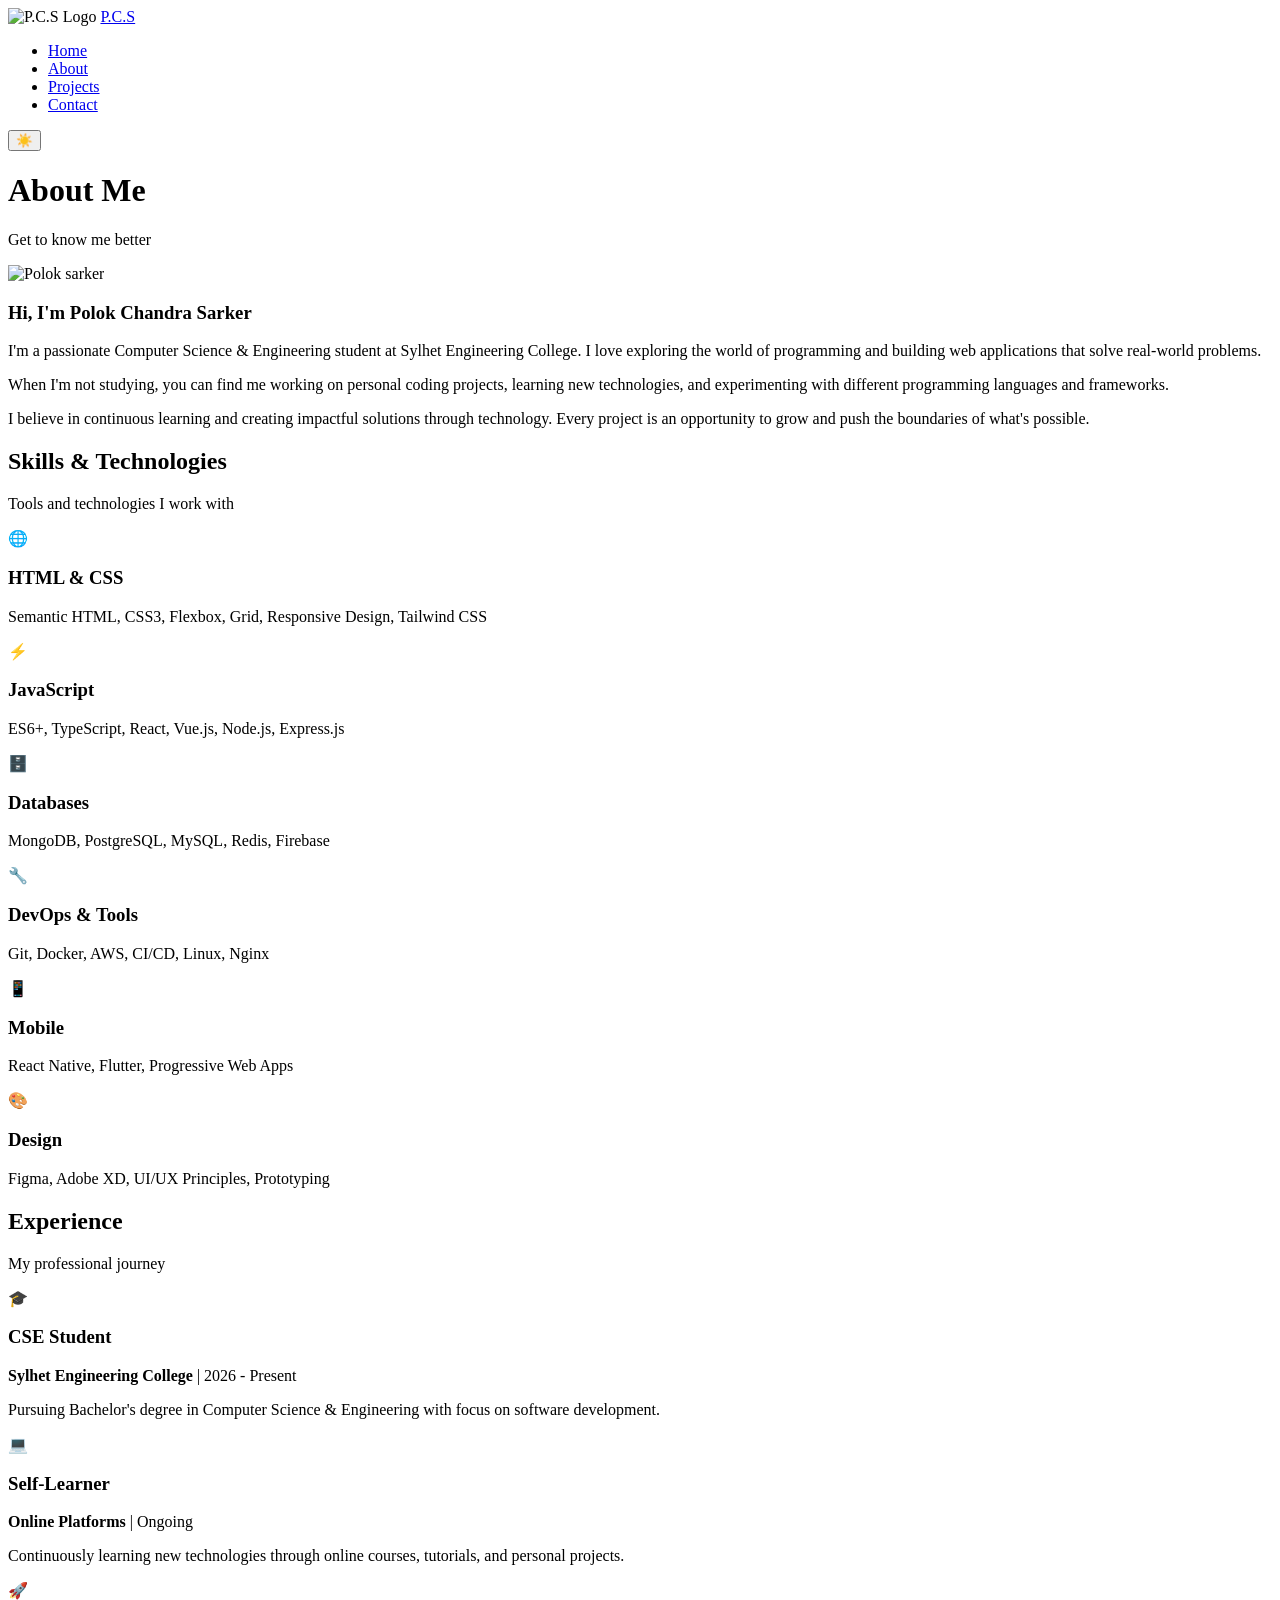
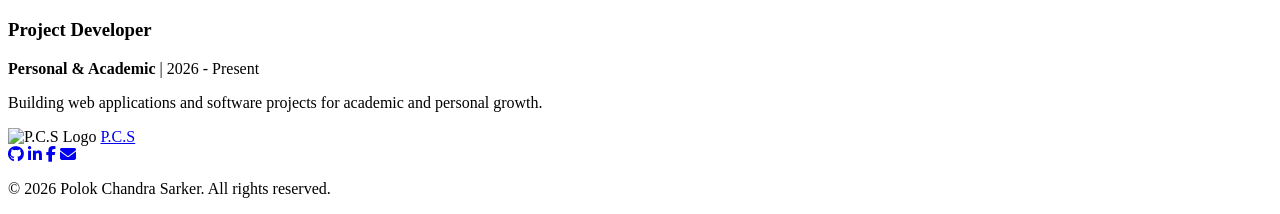
==== about.html @ e77171c5 "Add files via upload" ====
<!DOCTYPE html>
<html lang="en">
<head>
    <meta charset="UTF-8">
    <meta name="viewport" content="width=device-width, initial-scale=1.0">
    <title>About Me | Polok Chandra Sarker</title>
    <link rel="icon" type="image/svg+xml" href="images/logo.svg">
    <link rel="stylesheet" href="css/style.css">
    <link rel="stylesheet" href="https://cdnjs.cloudflare.com/ajax/libs/font-awesome/6.5.1/css/all.min.css">
</head>
<body>
    <header id="header">
        <div class="container">
            <nav>
                <div class="logo-group">
                    <img src="images/logo.svg" alt="P.C.S Logo" class="logo-img">
                    <a href="index.html" class="logo">P.C.S</a>
                </div>
                <ul class="nav-links">
                    <li><a href="index.html">Home</a></li>
                    <li><a href="about.html" class="active">About</a></li>
                    <li><a href="projects.html">Projects</a></li>
                    <li><a href="contact.html">Contact</a></li>
                </ul>
                <div class="nav-right">
                    <button class="theme-toggle" id="themeToggle" aria-label="Toggle theme">☀️</button>
                    <div class="hamburger" id="hamburger">
                        <span></span>
                        <span></span>
                        <span></span>
                    </div>
                </div>
            </nav>
        </div>
    </header>

    <div class="page-header">
        <div class="container">
            <h1 class="fade-in">About Me</h1>
            <p class="fade-in">Get to know me better</p>
        </div>
    </div>

    <section class="section">
        <div class="container">
            <div class="about-grid">
                <div class="about-image fade-in"><img src="images/WhatsApp Image 2026-08-19 at 1.04.38 PM.jpeg" alt="Polok sarker"></div>
                <div class="about-text fade-in">
                    <h3>Hi, I'm Polok Chandra Sarker</h3>
                    <p>I'm a passionate Computer Science & Engineering student at Sylhet Engineering College. I love exploring the world of programming and building web applications that solve real-world problems.</p>
                    <p>When I'm not studying, you can find me working on personal coding projects, learning new technologies, and experimenting with different programming languages and frameworks.</p>
                    <p>I believe in continuous learning and creating impactful solutions through technology. Every project is an opportunity to grow and push the boundaries of what's possible.</p>
                </div>
            </div>
        </div>
    </section>

    <section class="section" style="background: var(--bg-card);">
        <div class="container">
            <div class="section-header fade-in">
                <h2 class="section-title">Skills & Technologies</h2>
                <p class="section-subtitle">Tools and technologies I work with</p>
            </div>
            <div class="skills-grid">
                <div class="skill-card fade-in">
                    <div class="skill-icon">🌐</div>
                    <h3>HTML & CSS</h3>
                    <p>Semantic HTML, CSS3, Flexbox, Grid, Responsive Design, Tailwind CSS</p>
                </div>
                <div class="skill-card fade-in">
                    <div class="skill-icon">⚡</div>
                    <h3>JavaScript</h3>
                    <p>ES6+, TypeScript, React, Vue.js, Node.js, Express.js</p>
                </div>
                <div class="skill-card fade-in">
                    <div class="skill-icon">🗄️</div>
                    <h3>Databases</h3>
                    <p>MongoDB, PostgreSQL, MySQL, Redis, Firebase</p>
                </div>
                <div class="skill-card fade-in">
                    <div class="skill-icon">🔧</div>
                    <h3>DevOps & Tools</h3>
                    <p>Git, Docker, AWS, CI/CD, Linux, Nginx</p>
                </div>
                <div class="skill-card fade-in">
                    <div class="skill-icon">📱</div>
                    <h3>Mobile</h3>
                    <p>React Native, Flutter, Progressive Web Apps</p>
                </div>
                <div class="skill-card fade-in">
                    <div class="skill-icon">🎨</div>
                    <h3>Design</h3>
                    <p>Figma, Adobe XD, UI/UX Principles, Prototyping</p>
                </div>
            </div>
        </div>
    </section>

    <section class="section">
        <div class="container">
            <div class="section-header fade-in">
                <h2 class="section-title">Experience</h2>
                <p class="section-subtitle">My professional journey</p>
            </div>
            <div class="skills-grid">
                <div class="skill-card fade-in">
                    <div class="skill-icon">🎓</div>
                    <h3>CSE Student</h3>
                    <p><strong>Sylhet Engineering College</strong> | 2026 - Present</p>
                    <p style="margin-top: 10px;">Pursuing Bachelor's degree in Computer Science & Engineering with focus on software development.</p>
                </div>
                <div class="skill-card fade-in">
                    <div class="skill-icon">💻</div>
                    <h3>Self-Learner</h3>
                    <p><strong>Online Platforms</strong> | Ongoing</p>
                    <p style="margin-top: 10px;">Continuously learning new technologies through online courses, tutorials, and personal projects.</p>
                </div>
                <div class="skill-card fade-in">
                    <div class="skill-icon">🚀</div>
                    <h3>Project Developer</h3>
                    <p><strong>Personal & Academic</strong> | 2026 - Present</p>
                    <p style="margin-top: 10px;">Building web applications and software projects for academic and personal growth.</p>
                </div>
            </div>
        </div>
    </section>

    <footer>
        <div class="container">
            <div class="footer-content">
                <div class="footer-logo-group">
                    <img src="images/logo.svg" alt="P.C.S Logo" class="footer-logo-img">
                    <a href="index.html" class="logo">P.C.S</a>
                </div>
                <div class="social-links">
                    <a href="https://github.com/polok05-git" title="GitHub" target="_blank"><i class="fab fa-github"></i></a>
                    <a href="https://www.linkedin.com/in/polok-chandra-sarker-73b8a1424" title="LinkedIn" target="_blank"><i class="fab fa-linkedin-in"></i></a>
                    <a href="https://facebook.com/" title="Facebook" target="_blank"><i class="fab fa-facebook-f"></i></a>
                    <a href="mailto:poloksarker580@gmail.com" title="Email"><i class="fas fa-envelope"></i></a>
                </div>
                <p class="footer-text">© 2026 Polok Chandra Sarker. All rights reserved.</p>
            </div>
        </div>
    </footer>

    <script src="js/main.js"></script>
</body>
</html>
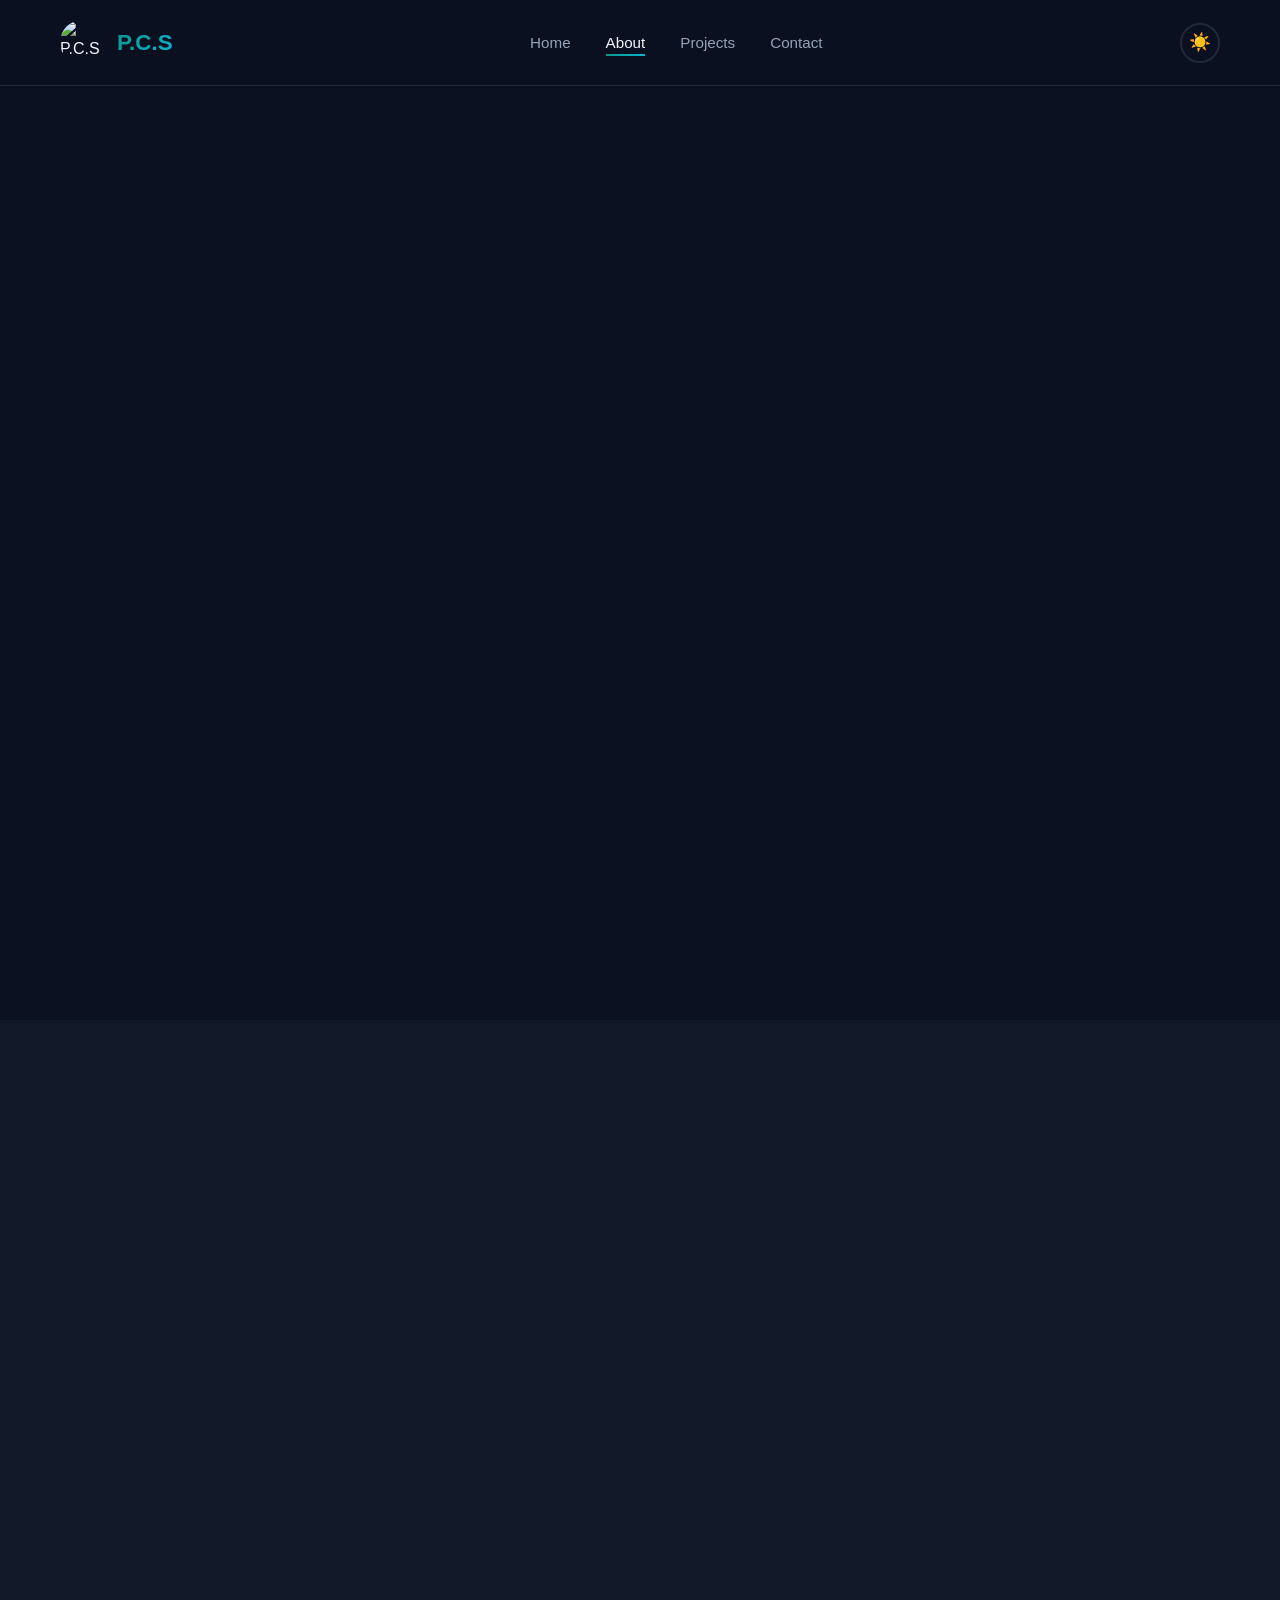
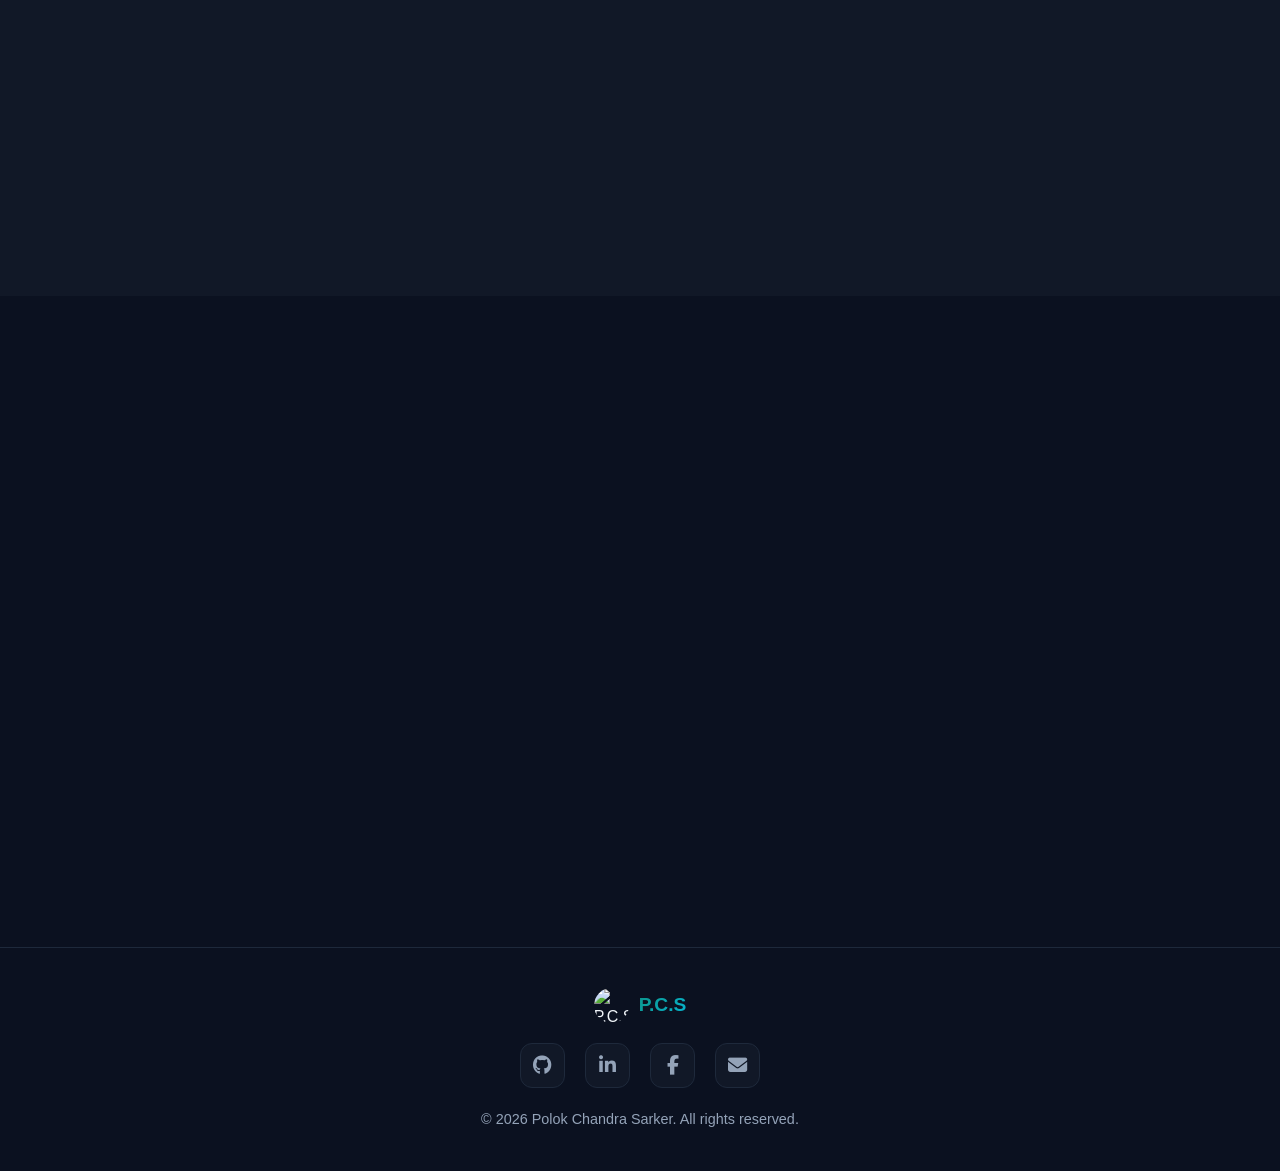
==== commit edac1632: "Fix stylesheet link in about.html" ====
--- a/about.html
+++ b/about.html
@@ -5,7 +5,7 @@
     <meta name="viewport" content="width=device-width, initial-scale=1.0">
     <title>About Me | Polok Chandra Sarker</title>
     <link rel="icon" type="image/svg+xml" href="images/logo.svg">
-    <link rel="stylesheet" href="css/style.css">
+    <link rel="stylesheet" href="style.css">
     <link rel="stylesheet" href="https://cdnjs.cloudflare.com/ajax/libs/font-awesome/6.5.1/css/all.min.css">
 </head>
 <body>
--- a/style.css
+++ b/style.css
@@ -0,0 +1,883 @@
+* {
+    margin: 0;
+    padding: 0;
+    box-sizing: border-box;
+}
+
+:root {
+    --primary: #0d9488;
+    --primary-dark: #0f766e;
+    --bg-dark: #0b1120;
+    --bg-card: #111827;
+    --bg-card-hover: #1a2332;
+    --text-primary: #f1f5f9;
+    --text-secondary: #94a3b8;
+    --border: #1e293b;
+    --gradient-1: linear-gradient(135deg, #0d9488, #06b6d4);
+    --gradient-2: linear-gradient(135deg, #0891b2, #22d3ee);
+    --header-bg: rgba(11, 17, 32, 0.92);
+    --mobile-nav-bg: rgba(11, 17, 32, 0.98);
+    --form-input-bg: #0b1120;
+}
+
+[data-theme="light"] {
+    --primary: #0d9488;
+    --primary-dark: #0f766e;
+    --bg-dark: #f1f5f9;
+    --bg-card: #ffffff;
+    --bg-card-hover: #e2e8f0;
+    --text-primary: #0f172a;
+    --text-secondary: #475569;
+    --border: #cbd5e1;
+    --header-bg: rgba(241, 245, 249, 0.92);
+    --mobile-nav-bg: rgba(241, 245, 249, 0.98);
+    --form-input-bg: #e2e8f0;
+}
+
+html {
+    scroll-behavior: smooth;
+}
+
+body {
+    font-family: 'Segoe UI', Tahoma, Geneva, Verdana, sans-serif;
+    background-color: var(--bg-dark);
+    color: var(--text-primary);
+    line-height: 1.6;
+    transition: background-color 0.3s ease, color 0.3s ease;
+}
+
+a {
+    text-decoration: none;
+    color: inherit;
+}
+
+ul {
+    list-style: none;
+}
+
+img {
+    max-width: 100%;
+    display: block;
+}
+
+.container {
+    max-width: 1200px;
+    margin: 0 auto;
+    padding: 0 20px;
+}
+
+/* ===== HEADER / NAVBAR ===== */
+header {
+    position: fixed;
+    top: 0;
+    left: 0;
+    width: 100%;
+    z-index: 1000;
+    background: var(--header-bg);
+    backdrop-filter: blur(10px);
+    border-bottom: 1px solid var(--border);
+    transition: all 0.3s ease;
+}
+
+header.scrolled {
+    box-shadow: 0 4px 30px rgba(13, 148, 136, 0.1);
+}
+
+nav {
+    display: flex;
+    justify-content: space-between;
+    align-items: center;
+    padding: 20px 0;
+}
+
+.logo {
+    font-size: 1.8rem;
+    font-weight: 700;
+    background: var(--gradient-1);
+    -webkit-background-clip: text;
+    -webkit-text-fill-color: transparent;
+    background-clip: text;
+}
+
+.logo-img {
+    width: 45px;
+    height: 45px;
+    border-radius: 50%;
+    object-fit: cover;
+    transition: transform 0.3s ease;
+}
+
+.logo-img:hover {
+    transform: scale(1.1);
+}
+
+.logo-group {
+    display: flex;
+    align-items: center;
+    gap: 12px;
+}
+
+.logo-group .logo {
+    font-size: 1.4rem;
+}
+
+.nav-links {
+    display: flex;
+    gap: 35px;
+}
+
+.nav-links a {
+    font-size: 0.95rem;
+    color: var(--text-secondary);
+    transition: color 0.3s ease;
+    position: relative;
+}
+
+.nav-links a::after {
+    content: '';
+    position: absolute;
+    bottom: -5px;
+    left: 0;
+    width: 0;
+    height: 2px;
+    background: var(--gradient-1);
+    transition: width 0.3s ease;
+}
+
+.nav-links a:hover,
+.nav-links a.active {
+    color: var(--text-primary);
+}
+
+.nav-links a:hover::after,
+.nav-links a.active::after {
+    width: 100%;
+}
+
+.hamburger {
+    display: none;
+    flex-direction: column;
+    cursor: pointer;
+    gap: 5px;
+}
+
+.hamburger span {
+    width: 25px;
+    height: 3px;
+    background: var(--text-primary);
+    border-radius: 3px;
+    transition: all 0.3s ease;
+}
+
+/* ===== THEME TOGGLE ===== */
+.theme-toggle {
+    background: none;
+    border: 2px solid var(--border);
+    border-radius: 50%;
+    width: 40px;
+    height: 40px;
+    display: flex;
+    align-items: center;
+    justify-content: center;
+    cursor: pointer;
+    font-size: 1.1rem;
+    transition: all 0.3s ease;
+    color: var(--text-primary);
+    flex-shrink: 0;
+}
+
+.theme-toggle:hover {
+    border-color: var(--primary);
+    transform: rotate(30deg);
+}
+
+/* ===== HERO SECTION ===== */
+.hero {
+    min-height: 100vh;
+    display: flex;
+    align-items: center;
+    padding-top: 80px;
+}
+
+.hero-wrapper {
+    display: grid;
+    grid-template-columns: 1.2fr 1fr;
+    align-items: center;
+    gap: 60px;
+}
+
+.hero-content {
+    max-width: 700px;
+}
+
+/* ===== HERO PICTURE ===== */
+.hero-image {
+    position: relative;
+    display: flex;
+    justify-content: center;
+    align-items: center;
+}
+
+.hero-photo-ring {
+    position: relative;
+    width: 340px;
+    height: 340px;
+    border-radius: 50%;
+    display: flex;
+    align-items: center;
+    justify-content: center;
+    animation: float 5s ease-in-out infinite;
+}
+
+.hero-photo-ring::before {
+    content: '';
+    position: absolute;
+    inset: 0;
+    border-radius: 50%;
+    background: conic-gradient(#0d9488, #06b6d4, #22d3ee, #0d9488);
+    animation: spin 6s linear infinite;
+    z-index: 0;
+}
+
+.hero-photo-ring::after {
+    content: '';
+    position: absolute;
+    inset: 7px;
+    border-radius: 50%;
+    background: var(--bg-dark);
+    transition: background-color 0.3s ease;
+    z-index: 1;
+}
+
+.hero-photo {
+    position: relative;
+    width: calc(100% - 20px);
+    height: calc(100% - 20px);
+    border-radius: 50%;
+    object-fit: cover;
+    z-index: 2;
+    filter: saturate(1.05);
+    transition: transform 0.4s ease;
+}
+
+.hero-photo-ring:hover .hero-photo {
+    transform: scale(1.04);
+}
+
+.floating-badge {
+    position: absolute;
+    padding: 10px 16px;
+    background: var(--bg-card);
+    border: 1px solid var(--border);
+    border-radius: 12px;
+    font-size: 1.4rem;
+    box-shadow: 0 10px 30px rgba(0, 0, 0, 0.25);
+    animation: float 4s ease-in-out infinite;
+    z-index: 3;
+}
+
+.badge-1 {
+    top: 8%;
+    left: 8%;
+    animation-delay: 0s;
+}
+
+.badge-2 {
+    top: 55%;
+    right: 0;
+    animation-delay: 1.2s;
+}
+
+.badge-3 {
+    bottom: 4%;
+    left: 18%;
+    animation-delay: 2.4s;
+}
+
+@keyframes spin {
+    to { transform: rotate(360deg); }
+}
+
+@keyframes float {
+    0%, 100% { transform: translateY(0); }
+    50% { transform: translateY(-14px); }
+}
+
+.hero-subtitle {
+    font-size: 1rem;
+    color: var(--primary);
+    text-transform: uppercase;
+    letter-spacing: 3px;
+    margin-bottom: 15px;
+}
+
+.hero-title {
+    font-size: 3.5rem;
+    font-weight: 700;
+    line-height: 1.2;
+    margin-bottom: 20px;
+}
+
+.hero-title span {
+    background: var(--gradient-1);
+    -webkit-background-clip: text;
+    -webkit-text-fill-color: transparent;
+    background-clip: text;
+}
+
+#typingText {
+    background: none;
+    -webkit-background-clip: unset;
+    -webkit-text-fill-color: var(--primary);
+    background-clip: unset;
+}
+
+.typing-container {
+    min-height: 1.2em;
+}
+
+.typing-cursor {
+    display: inline-block;
+    color: var(--primary);
+    -webkit-text-fill-color: var(--primary);
+    font-weight: 300;
+    animation: blink 0.8s step-end infinite;
+    margin-left: 2px;
+}
+
+@keyframes blink {
+    0%, 100% { opacity: 1; }
+    50% { opacity: 0; }
+}
+
+.hero-description {
+    font-size: 1.1rem;
+    color: var(--text-secondary);
+    margin-bottom: 35px;
+    max-width: 550px;
+}
+
+.hero-buttons {
+    display: flex;
+    gap: 20px;
+}
+
+.btn {
+    padding: 14px 32px;
+    border-radius: 8px;
+    font-size: 1rem;
+    font-weight: 600;
+    cursor: pointer;
+    transition: all 0.3s ease;
+    border: none;
+    display: inline-flex;
+    align-items: center;
+    gap: 8px;
+}
+
+.btn-primary {
+    background: var(--gradient-1);
+    color: white;
+}
+
+.btn-primary:hover {
+    transform: translateY(-3px);
+    box-shadow: 0 10px 30px rgba(13, 148, 136, 0.4);
+}
+
+.btn-outline {
+    background: transparent;
+    color: var(--text-primary);
+    border: 2px solid var(--border);
+}
+
+.btn-outline:hover {
+    border-color: var(--primary);
+    color: var(--primary);
+    transform: translateY(-3px);
+}
+
+/* ===== ABOUT SECTION ===== */
+.section {
+    padding: 100px 0;
+}
+
+.section-header {
+    text-align: center;
+    margin-bottom: 60px;
+}
+
+.section-title {
+    font-size: 2.5rem;
+    font-weight: 700;
+    margin-bottom: 15px;
+}
+
+.section-subtitle {
+    color: var(--text-secondary);
+    font-size: 1.1rem;
+}
+
+.about-grid {
+    display: grid;
+    grid-template-columns: 1fr 1.15fr;
+    gap: 60px;
+    align-items: stretch;
+}
+
+.about-image {
+    width: 100%;
+    max-width: 400px;
+    height: 460px;
+    margin: 0 auto;
+    border-radius: 20px;
+    overflow: hidden;
+    border: 2px solid transparent;
+    background: linear-gradient(var(--bg-card), var(--bg-card)) padding-box,
+                var(--gradient-1) border-box;
+    box-shadow: 0 20px 40px rgba(13, 148, 136, 0.15);
+}
+
+.about-image img {
+    width: 100%;
+    height: 100%;
+    object-fit: cover;
+    transition: transform 0.5s ease;
+}
+
+.about-image:hover img {
+    transform: scale(1.05);
+}
+
+.about-text {
+    display: flex;
+    flex-direction: column;
+    justify-content: center;
+    border: 2px solid transparent;
+    background: linear-gradient(var(--bg-card), var(--bg-card)) padding-box,
+                var(--gradient-1) border-box;
+    border-radius: 20px;
+    padding: 45px;
+    box-shadow: 0 20px 40px rgba(13, 148, 136, 0.15);
+}
+
+.about-text h3 {
+    font-size: 1.8rem;
+    margin-bottom: 20px;
+}
+
+.about-text p {
+    color: var(--text-secondary);
+    margin-bottom: 15px;
+}
+
+/* ===== SKILLS ===== */
+.skills-grid {
+    display: grid;
+    grid-template-columns: repeat(auto-fit, minmax(250px, 1fr));
+    gap: 30px;
+    margin-top: 50px;
+}
+
+.skill-card {
+    background: var(--bg-card);
+    border: 1px solid var(--border);
+    border-radius: 12px;
+    padding: 30px;
+    transition: all 0.3s ease;
+}
+
+.skill-card:hover {
+    background: var(--bg-card-hover);
+    border-color: var(--primary);
+    transform: translateY(-5px);
+}
+
+.skill-icon {
+    font-size: 2.5rem;
+    margin-bottom: 15px;
+}
+
+.skill-card h3 {
+    font-size: 1.2rem;
+    margin-bottom: 10px;
+}
+
+.skill-card p {
+    color: var(--text-secondary);
+    font-size: 0.9rem;
+}
+
+/* ===== PROJECTS ===== */
+.projects-grid {
+    display: grid;
+    grid-template-columns: repeat(auto-fit, minmax(350px, 1fr));
+    gap: 30px;
+}
+
+.project-card {
+    background: var(--bg-card);
+    border: 1px solid var(--border);
+    border-radius: 16px;
+    overflow: hidden;
+    transition: all 0.3s ease;
+}
+
+.project-card:hover {
+    transform: translateY(-8px);
+    box-shadow: 0 20px 40px rgba(13, 148, 136, 0.15);
+}
+
+.project-image {
+    height: 220px;
+    background: var(--gradient-2);
+    display: flex;
+    align-items: center;
+    justify-content: center;
+    font-size: 4rem;
+}
+
+.project-info {
+    padding: 25px;
+}
+
+.project-info h3 {
+    font-size: 1.3rem;
+    margin-bottom: 10px;
+}
+
+.project-info p {
+    color: var(--text-secondary);
+    font-size: 0.95rem;
+    margin-bottom: 20px;
+}
+
+.project-tags {
+    display: flex;
+    gap: 10px;
+    flex-wrap: wrap;
+    margin-bottom: 20px;
+}
+
+.tag {
+    padding: 5px 12px;
+    background: rgba(13, 148, 136, 0.15);
+    color: var(--primary);
+    border-radius: 20px;
+    font-size: 0.8rem;
+}
+
+.project-links {
+    display: flex;
+    gap: 15px;
+}
+
+.project-links a {
+    color: var(--text-secondary);
+    font-size: 0.9rem;
+    transition: color 0.3s ease;
+}
+
+.project-links a:hover {
+    color: var(--primary);
+}
+
+/* ===== CONTACT ===== */
+.contact-grid {
+    display: grid;
+    grid-template-columns: 1fr 1fr;
+    gap: 60px;
+}
+
+.contact-info h3 {
+    font-size: 1.8rem;
+    margin-bottom: 20px;
+}
+
+.contact-info p {
+    color: var(--text-secondary);
+    margin-bottom: 30px;
+}
+
+.contact-details {
+    display: flex;
+    flex-direction: column;
+    gap: 20px;
+}
+
+.contact-item {
+    display: flex;
+    align-items: center;
+    gap: 15px;
+}
+
+.contact-item-icon {
+    width: 50px;
+    height: 50px;
+    background: rgba(13, 148, 136, 0.15);
+    border-radius: 12px;
+    display: flex;
+    align-items: center;
+    justify-content: center;
+    font-size: 1.3rem;
+}
+
+.contact-item-text h4 {
+    font-size: 1rem;
+    margin-bottom: 3px;
+}
+
+.contact-item-text p {
+    color: var(--text-secondary);
+    font-size: 0.9rem;
+    margin-bottom: 0;
+}
+
+.contact-form {
+    background: var(--bg-card);
+    border: 1px solid var(--border);
+    border-radius: 16px;
+    padding: 40px;
+}
+
+.form-group {
+    margin-bottom: 20px;
+}
+
+.form-group label {
+    display: block;
+    margin-bottom: 8px;
+    font-size: 0.9rem;
+    color: var(--text-secondary);
+}
+
+.form-group input,
+.form-group textarea {
+    width: 100%;
+    padding: 14px 18px;
+    background: var(--form-input-bg);
+    border: 1px solid var(--border);
+    border-radius: 8px;
+    color: var(--text-primary);
+    font-size: 1rem;
+    font-family: inherit;
+    transition: border-color 0.3s ease;
+}
+
+.form-group input:focus,
+.form-group textarea:focus {
+    outline: none;
+    border-color: var(--primary);
+}
+
+.form-group textarea {
+    resize: vertical;
+    min-height: 120px;
+}
+
+/* ===== FOOTER ===== */
+footer {
+    border-top: 1px solid var(--border);
+    padding: 40px 0;
+    text-align: center;
+}
+
+.footer-content {
+    display: flex;
+    flex-direction: column;
+    align-items: center;
+    gap: 20px;
+}
+
+.social-links {
+    display: flex;
+    gap: 20px;
+}
+
+.social-links a {
+    width: 45px;
+    height: 45px;
+    background: var(--bg-card);
+    border: 1px solid var(--border);
+    border-radius: 12px;
+    display: flex;
+    align-items: center;
+    justify-content: center;
+    font-size: 1.2rem;
+    transition: all 0.3s ease;
+    color: var(--text-secondary);
+}
+
+.social-links a i {
+    color: var(--text-secondary);
+    transition: color 0.3s ease;
+}
+
+.social-links a:hover {
+    background: var(--primary);
+    border-color: var(--primary);
+    transform: translateY(-3px);
+}
+
+.social-links a:hover i {
+    color: #ffffff;
+}
+
+.footer-text {
+    color: var(--text-secondary);
+    font-size: 0.9rem;
+}
+
+.footer-logo-group {
+    display: flex;
+    align-items: center;
+    gap: 10px;
+}
+
+.footer-logo-group .logo {
+    font-size: 1.2rem;
+}
+
+.footer-logo-img {
+    width: 35px;
+    height: 35px;
+    border-radius: 50%;
+    object-fit: cover;
+}
+
+.nav-right {
+    display: flex;
+    align-items: center;
+    gap: 15px;
+}
+
+/* ===== PAGE HEADER ===== */
+.page-header {
+    padding: 160px 0 80px;
+    text-align: center;
+}
+
+.page-header h1 {
+    font-size: 3rem;
+    margin-bottom: 15px;
+}
+
+.page-header p {
+    color: var(--text-secondary);
+    font-size: 1.1rem;
+    max-width: 600px;
+    margin: 0 auto;
+}
+
+/* ===== ANIMATIONS ===== */
+.fade-in {
+    opacity: 0;
+    transform: translateY(30px);
+    transition: all 0.6s ease;
+}
+
+.fade-in.visible {
+    opacity: 1;
+    transform: translateY(0);
+}
+
+@media (max-width: 1024px) {
+    .hero-photo-ring {
+        width: 280px;
+        height: 280px;
+    }
+}
+
+/* ===== RESPONSIVE ===== */
+@media (max-width: 768px) {
+    .hamburger {
+        display: flex;
+    }
+
+    .nav-right {
+        gap: 10px;
+    }
+
+    .theme-toggle {
+        width: 36px;
+        height: 36px;
+        font-size: 1rem;
+    }
+
+    .nav-links {
+        position: fixed;
+        top: 70px;
+        left: 0;
+        width: 100%;
+        background: var(--mobile-nav-bg);
+        flex-direction: column;
+        align-items: center;
+        padding: 40px 0;
+        gap: 25px;
+        transform: translateY(-150%);
+        transition: transform 0.3s ease;
+    }
+
+    .nav-links.active {
+        transform: translateY(0);
+    }
+
+    .hero-title {
+        font-size: 2.5rem;
+    }
+
+    .hero-wrapper {
+        grid-template-columns: 1fr;
+        text-align: center;
+    }
+
+    .hero-content {
+        margin: 0 auto;
+    }
+
+    .hero-description {
+        margin-left: auto;
+        margin-right: auto;
+    }
+
+    .hero-buttons {
+        justify-content: center;
+    }
+
+    .hero-image {
+        order: -1;
+        margin-bottom: 40px;
+    }
+
+    .hero-photo-ring {
+        width: 250px;
+        height: 250px;
+    }
+
+    .floating-badge {
+        font-size: 1.1rem;
+        padding: 8px 12px;
+    }
+
+    .about-grid,
+    .contact-grid {
+        grid-template-columns: 1fr;
+    }
+
+    .about-image {
+        height: 380px;
+        max-width: 340px;
+    }
+
+    .about-text {
+        padding: 30px;
+    }
+
+    .projects-grid {
+        grid-template-columns: 1fr;
+    }
+
+    .page-header h1 {
+        font-size: 2.2rem;
+    }
+}
